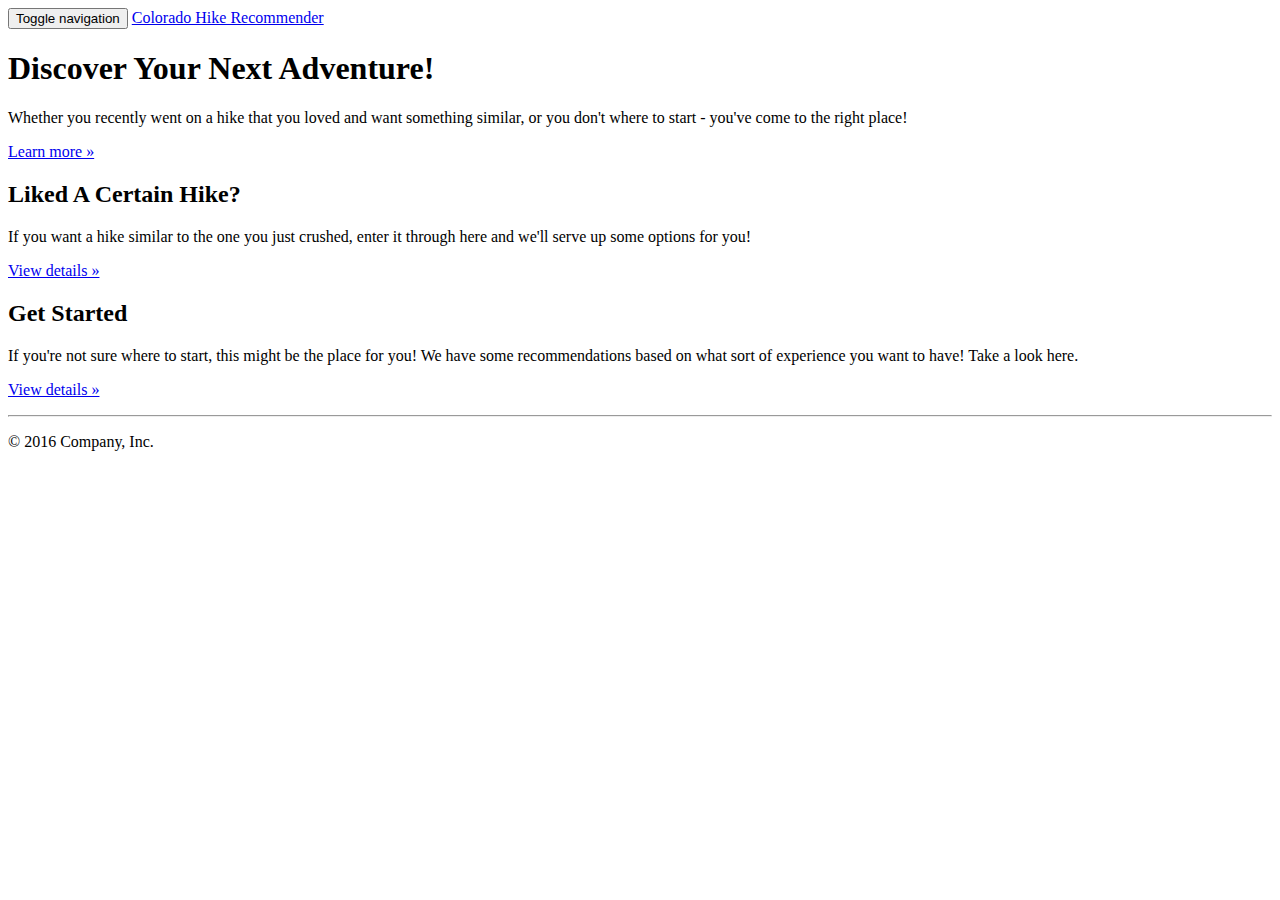
==== web_app/templates/index.html @ ac0b7e7d "flask app mods" ====
<!DOCTYPE html>
<html lang="en">
  <head>
    <meta charset="utf-8">
    <meta http-equiv="X-UA-Compatible" content="IE=edge">
    <meta name="viewport" content="width=device-width, initial-scale=1">
    <!-- The above 3 meta tags *must* come first in the head; any other head content must come *after* these tags -->
    <meta name="description" content="">
    <meta name="author" content="">
    <link rel="icon" href="../../favicon.ico">

    <title>Jumbotron Template for Bootstrap</title>

    <!-- Bootstrap core CSS -->
    <link href="../static/css/bootstrap.min.css" rel="stylesheet">

    <!-- IE10 viewport hack for Surface/desktop Windows 8 bug -->
    <link href="../static/css/ie10-viewport-bug-workaround.css" rel="stylesheet">

    <!-- Custom styles for this template -->
    <link href="../static/css/jumbotron.css" rel="stylesheet">

    <!-- Just for debugging purposes. Don't actually copy these 2 lines! -->
    <!--[if lt IE 9]><script src="../../assets/js/ie8-responsive-file-warning.js"></script><![endif]-->
    <script src="../static/js/ie-emulation-modes-warning.js"></script>

    <!-- HTML5 shim and Respond.js for IE8 support of HTML5 elements and media queries -->
    <!--[if lt IE 9]>
      <script src="https://oss.maxcdn.com/html5shiv/3.7.3/html5shiv.min.js"></script>
      <script src="https://oss.maxcdn.com/respond/1.4.2/respond.min.js"></script>
    <![endif]-->
  </head>

  <body>

    <nav class="navbar navbar-inverse navbar-fixed-top">
      <div class="container">
        <div class="navbar-header">
          <button type="button" class="navbar-toggle collapsed" data-toggle="collapse" data-target="#navbar" aria-expanded="false" aria-controls="navbar">
            <span class="sr-only">Toggle navigation</span>
            <span class="icon-bar"></span>
            <span class="icon-bar"></span>
            <span class="icon-bar"></span>
          </button>
          <a class="navbar-brand" href="#">Colorado Hike Recommender</a>
        </div>
        <!-- <div id="navbar" class="navbar-collapse collapse">
          <form class="navbar-form navbar-right">
            <div class="form-group">
              <input type="text" placeholder="Email" class="form-control">
            </div>
            <div class="form-group">
              <input type="password" placeholder="Password" class="form-control">
            </div>
            <button type="submit" class="btn btn-success">Sign in</button>
          </form> -->
        <!-- </div>/.navbar-collapse -->
      </div>
    </nav>

    <!-- Main jumbotron for a primary marketing message or call to action -->
    <div class="jumbotron">
      <div class="container">
        <h1>Discover Your Next Adventure!</h1>
        <p>Whether you recently went on a hike that you loved and want something similar, or you don't where to start - you've come to the right place! </p>
        <p><a class="btn btn-primary btn-lg" href="#" role="button">Learn more &raquo;</a></p>
      </div>
    </div>

    <div class="container">
      <!-- Example row of columns -->
      <div class="row">
        <div class="col-md-5"> <!-- This was col-md-4-->
          <h2>Liked A Certain Hike? </h2>
          <p>If you want a hike similar to the one you just crushed, enter it through here and we'll serve up some options for you! </p>
          <p><a class="btn btn-default" href="#" role="button">View details &raquo;</a></p>
        </div>
        <div class="col-md-5"> <!-- This was col-md-4-->
          <h2>Get Started</h2>
          <p>If you're not sure where to start, this might be the place for you! We have some recommendations based on what sort of experience you want to have! Take a look here. </p>
          <p><a class="btn btn-default" href="#" role="button">View details &raquo;</a></p>
       </div>
        <!-- <div class="col-md-4">
          <h2>Heading</h2>
          <p>Donec sed odio dui. Cras justo odio, dapibus ac facilisis in, egestas eget quam. Vestibulum id ligula porta felis euismod semper. Fusce dapibus, tellus ac cursus commodo, tortor mauris condimentum nibh, ut fermentum massa justo sit amet risus.</p>
          <p><a class="btn btn-default" href="#" role="button">View details &raquo;</a></p>
        </div> -->
      </div>

      <hr>

      <footer>
        <p>&copy; 2016 Company, Inc.</p>
      </footer>
    </div> <!-- /container -->


    <!-- Bootstrap core JavaScript
    ================================================== -->
    <!-- Placed at the end of the document so the pages load faster -->
    <script src="https://ajax.googleapis.com/ajax/libs/jquery/1.12.4/jquery.min.js"></script>
    <script>window.jQuery || document.write('<script src="../static/js/jquery.min.js"><\/script>')</script>
    <script src="../static/js/bootstrap.min.js"></script>
    <!-- IE10 viewport hack for Surface/desktop Windows 8 bug -->
    <script src="../static/js/ie10-viewport-bug-workaround.js"></script>
  </body>
</html>
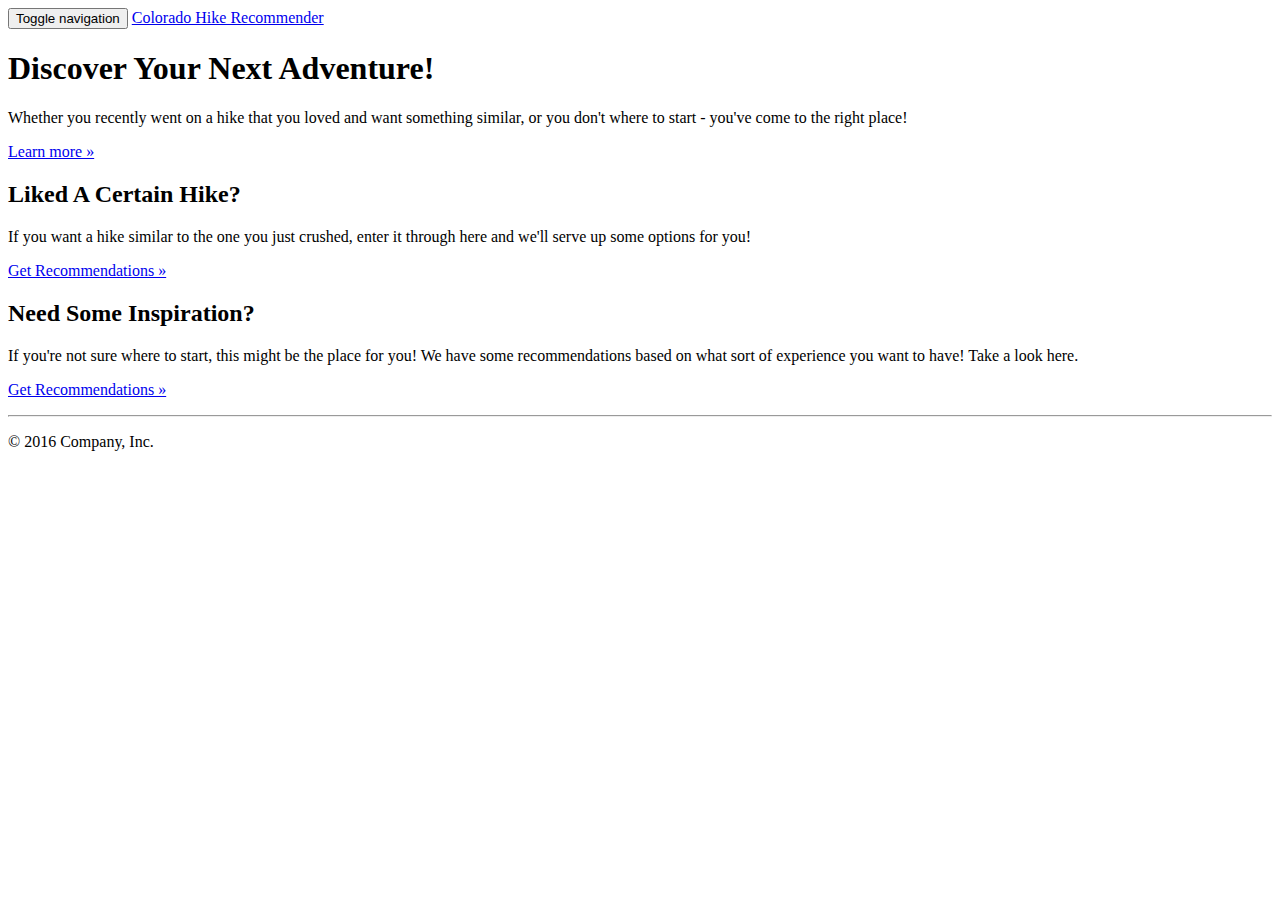
==== commit 43f4ca51: "flask work" ====
--- a/web_app/templates/index.html
+++ b/web_app/templates/index.html
@@ -9,7 +9,7 @@
     <meta name="author" content="">
     <link rel="icon" href="../../favicon.ico">
 
-    <title>Jumbotron Template for Bootstrap</title>
+    <title>Colorado Hike Recommender</title>
 
     <!-- Bootstrap core CSS -->
     <link href="../static/css/bootstrap.min.css" rel="stylesheet">
@@ -44,17 +44,6 @@
           </button>
           <a class="navbar-brand" href="#">Colorado Hike Recommender</a>
         </div>
-        <!-- <div id="navbar" class="navbar-collapse collapse">
-          <form class="navbar-form navbar-right">
-            <div class="form-group">
-              <input type="text" placeholder="Email" class="form-control">
-            </div>
-            <div class="form-group">
-              <input type="password" placeholder="Password" class="form-control">
-            </div>
-            <button type="submit" class="btn btn-success">Sign in</button>
-          </form> -->
-        <!-- </div>/.navbar-collapse -->
       </div>
     </nav>
 
@@ -70,15 +59,15 @@
     <div class="container">
       <!-- Example row of columns -->
       <div class="row">
-        <div class="col-md-5"> <!-- This was col-md-4-->
+        <div class="col-md-6"> <!-- This was col-md-4-->
           <h2>Liked A Certain Hike? </h2>
           <p>If you want a hike similar to the one you just crushed, enter it through here and we'll serve up some options for you! </p>
-          <p><a class="btn btn-default" href="#" role="button">View details &raquo;</a></p>
+          <p><a class="btn btn-default" href="#" role="button">Get Recommendations &raquo;</a></p>
         </div>
-        <div class="col-md-5"> <!-- This was col-md-4-->
-          <h2>Get Started</h2>
+        <div class="col-md-6"> <!-- This was col-md-4-->
+          <h2>Need Some Inspiration? </h2>
           <p>If you're not sure where to start, this might be the place for you! We have some recommendations based on what sort of experience you want to have! Take a look here. </p>
-          <p><a class="btn btn-default" href="#" role="button">View details &raquo;</a></p>
+          <p><a class="btn btn-default" href="#" role="button">Get Recommendations &raquo;</a></p>
        </div>
         <!-- <div class="col-md-4">
           <h2>Heading</h2>
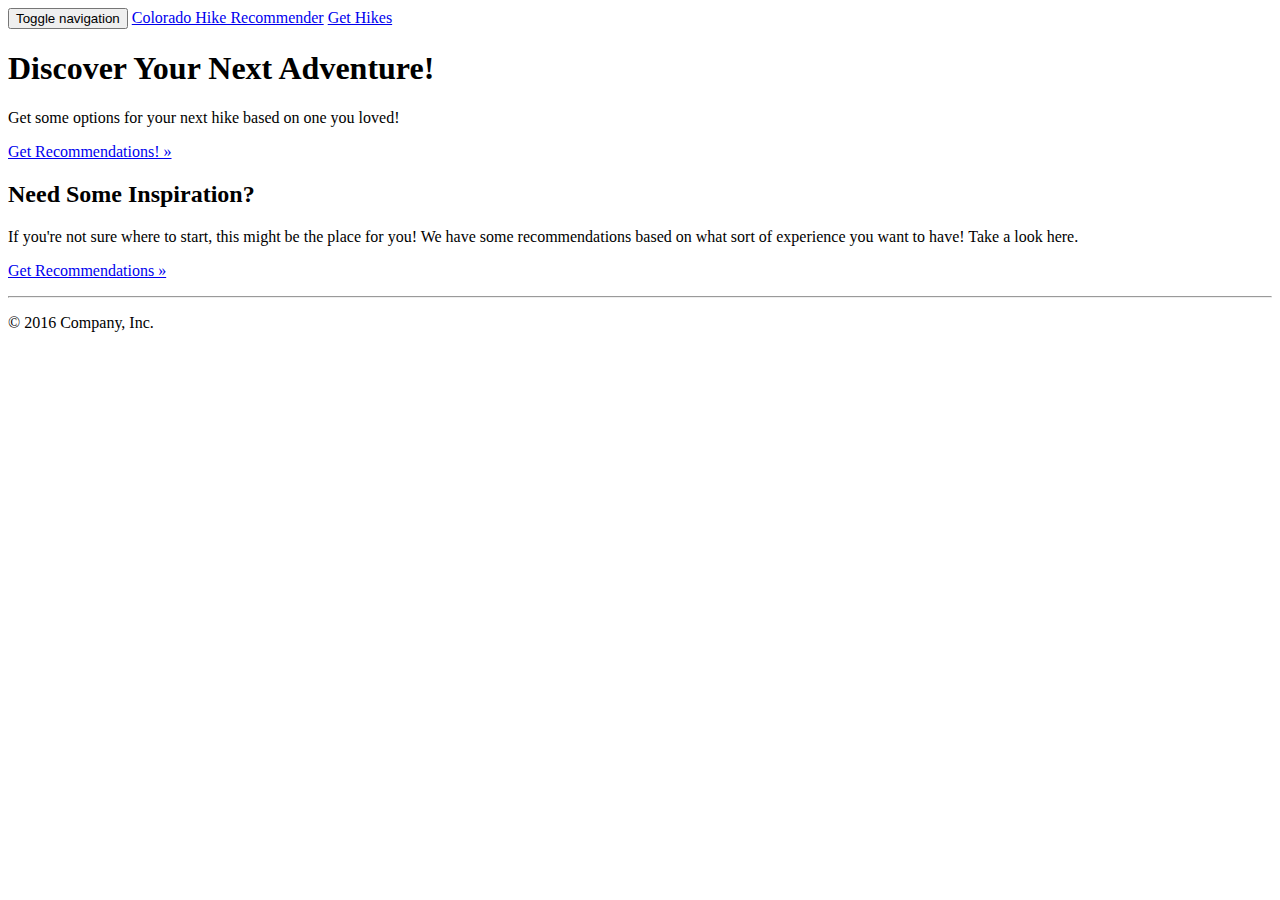
==== commit ac56fff5: "functioning recommender" ====
--- a/web_app/templates/index.html
+++ b/web_app/templates/index.html
@@ -42,7 +42,8 @@
             <span class="icon-bar"></span>
             <span class="icon-bar"></span>
           </button>
-          <a class="navbar-brand" href="#">Colorado Hike Recommender</a>
+          <a class="navbar-brand" href="/">Colorado Hike Recommender</a>
+          <a class="navbar-brand" href="/trail_recommendations">Get Hikes</a>
         </div>
       </div>
     </nav>
@@ -51,20 +52,21 @@
     <div class="jumbotron">
       <div class="container">
         <h1>Discover Your Next Adventure!</h1>
-        <p>Whether you recently went on a hike that you loved and want something similar, or you don't where to start - you've come to the right place! </p>
-        <p><a class="btn btn-primary btn-lg" href="#" role="button">Learn more &raquo;</a></p>
+        <!-- <p>Whether you recently went on a hike that you loved and want something similar, or you don't where to start - you've come to the right place! </p> -->
+        <p>Get some options for your next hike based on one you loved! </p>
+        <p><a class="btn btn-primary btn-lg" href="/trail_recommendations" role="button">Get Recommendations! &raquo;</a></p>
       </div>
     </div>
 
     <div class="container">
       <!-- Example row of columns -->
       <div class="row">
-        <div class="col-md-6"> <!-- This was col-md-4-->
+        <!-- <div class="col-md-6"> 
           <h2>Liked A Certain Hike? </h2>
           <p>If you want a hike similar to the one you just crushed, enter it through here and we'll serve up some options for you! </p>
-          <p><a class="btn btn-default" href="#" role="button">Get Recommendations &raquo;</a></p>
-        </div>
-        <div class="col-md-6"> <!-- This was col-md-4-->
+          <p><a class="btn btn-default" href="/trail_recommendations" role="button">Get Recommendations &raquo;</a></p>
+        </div> -->
+        <div class="col-md-6"> 
           <h2>Need Some Inspiration? </h2>
           <p>If you're not sure where to start, this might be the place for you! We have some recommendations based on what sort of experience you want to have! Take a look here. </p>
           <p><a class="btn btn-default" href="#" role="button">Get Recommendations &raquo;</a></p>
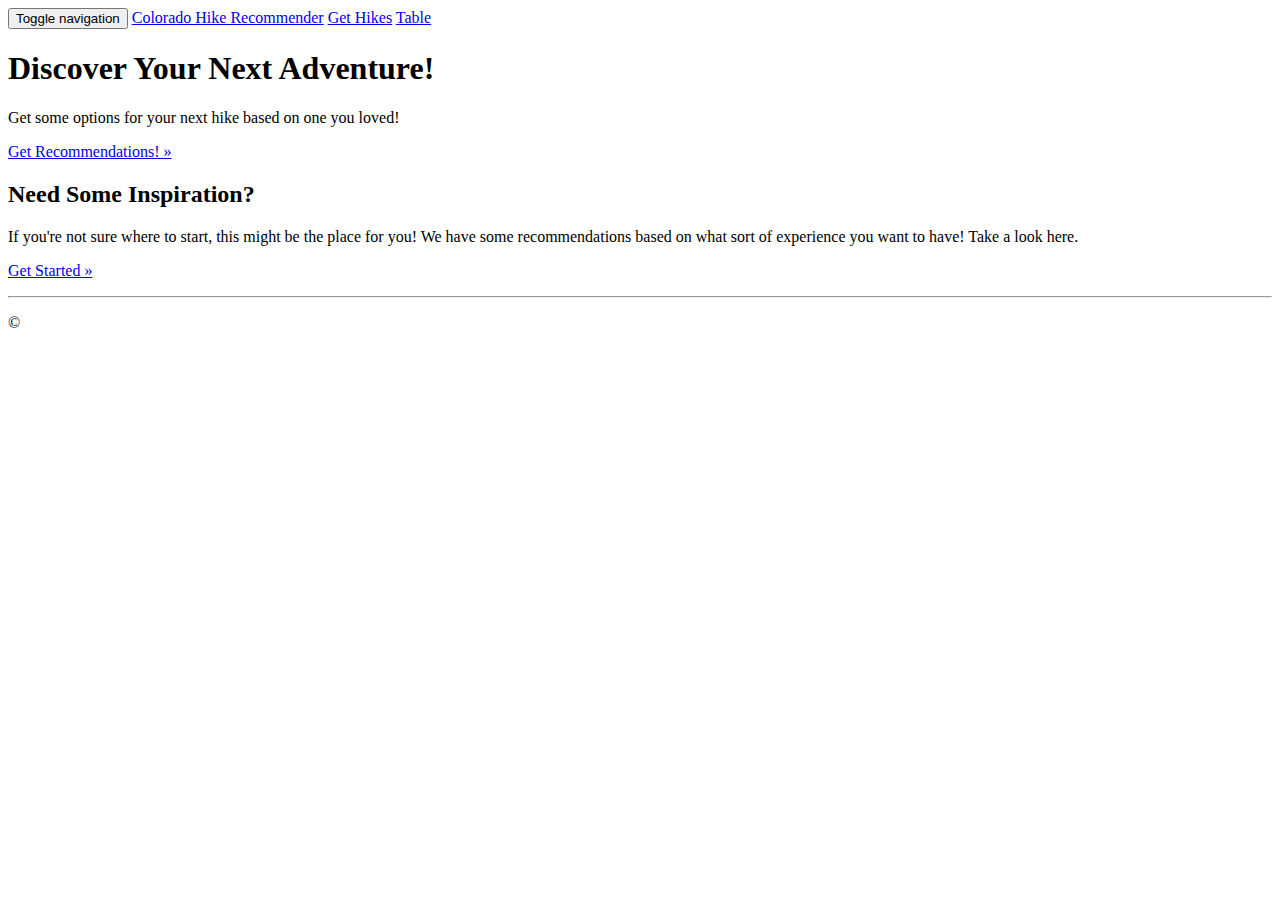
==== commit 00b635fc: "starting table work" ====
--- a/web_app/templates/index.html
+++ b/web_app/templates/index.html
@@ -44,6 +44,7 @@
           </button>
           <a class="navbar-brand" href="/">Colorado Hike Recommender</a>
           <a class="navbar-brand" href="/trail_recommendations">Get Hikes</a>
+          <a class="navbar-brand" href="/table">Table</a>
         </div>
       </div>
     </nav>
@@ -69,7 +70,7 @@
         <div class="col-md-6"> 
           <h2>Need Some Inspiration? </h2>
           <p>If you're not sure where to start, this might be the place for you! We have some recommendations based on what sort of experience you want to have! Take a look here. </p>
-          <p><a class="btn btn-default" href="#" role="button">Get Recommendations &raquo;</a></p>
+          <p><a class="btn btn-default" href="#" role="button">Get Started &raquo;</a></p>
        </div>
         <!-- <div class="col-md-4">
           <h2>Heading</h2>
@@ -81,7 +82,7 @@
       <hr>
 
       <footer>
-        <p>&copy; 2016 Company, Inc.</p>
+        <p>&copy;</p>
       </footer>
     </div> <!-- /container -->
 
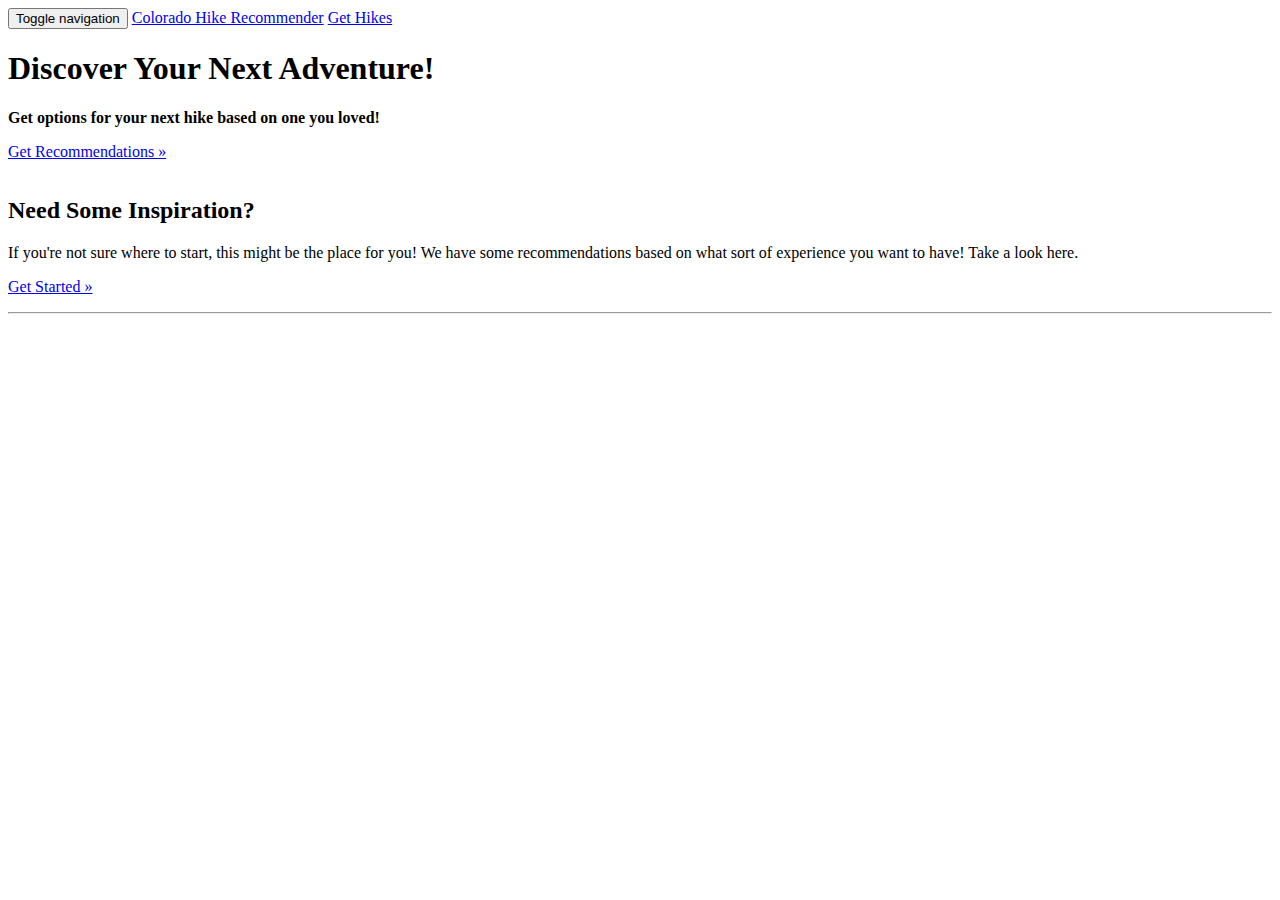
==== commit 604dbf34: "cover images" ====
--- a/web_app/templates/index.html
+++ b/web_app/templates/index.html
@@ -29,6 +29,19 @@
       <script src="https://oss.maxcdn.com/html5shiv/3.7.3/html5shiv.min.js"></script>
       <script src="https://oss.maxcdn.com/respond/1.4.2/respond.min.js"></script>
     <![endif]-->
+    <style>
+      .jumbotron {
+        background-image: url("../static/mayflowersummer.jpg");
+        background-size: cover;
+        background-position-x: center;
+        background-position-y: 20%;
+        position: relative;
+        overflow: hidden;
+        width: 100%;
+      }
+
+    </style>
+
   </head>
 
   <body>
@@ -44,7 +57,6 @@
           </button>
           <a class="navbar-brand" href="/">Colorado Hike Recommender</a>
           <a class="navbar-brand" href="/trail_recommendations">Get Hikes</a>
-          <a class="navbar-brand" href="/table">Table</a>
         </div>
       </div>
     </nav>
@@ -54,8 +66,8 @@
       <div class="container">
         <h1>Discover Your Next Adventure!</h1>
         <!-- <p>Whether you recently went on a hike that you loved and want something similar, or you don't where to start - you've come to the right place! </p> -->
-        <p>Get some options for your next hike based on one you loved! </p>
-        <p><a class="btn btn-primary btn-lg" href="/trail_recommendations" role="button">Get Recommendations! &raquo;</a></p>
+        <p><b>Get options for your next hike based on one you loved! </b></p>
+        <p><a class="btn btn-primary btn-lg" href="/trail_recommendations" role="button">Get Recommendations &raquo;</a></p>
       </div>
     </div>
 
@@ -82,7 +94,7 @@
       <hr>
 
       <footer>
-        <p>&copy;</p>
+        <p></p>
       </footer>
     </div> <!-- /container -->
 
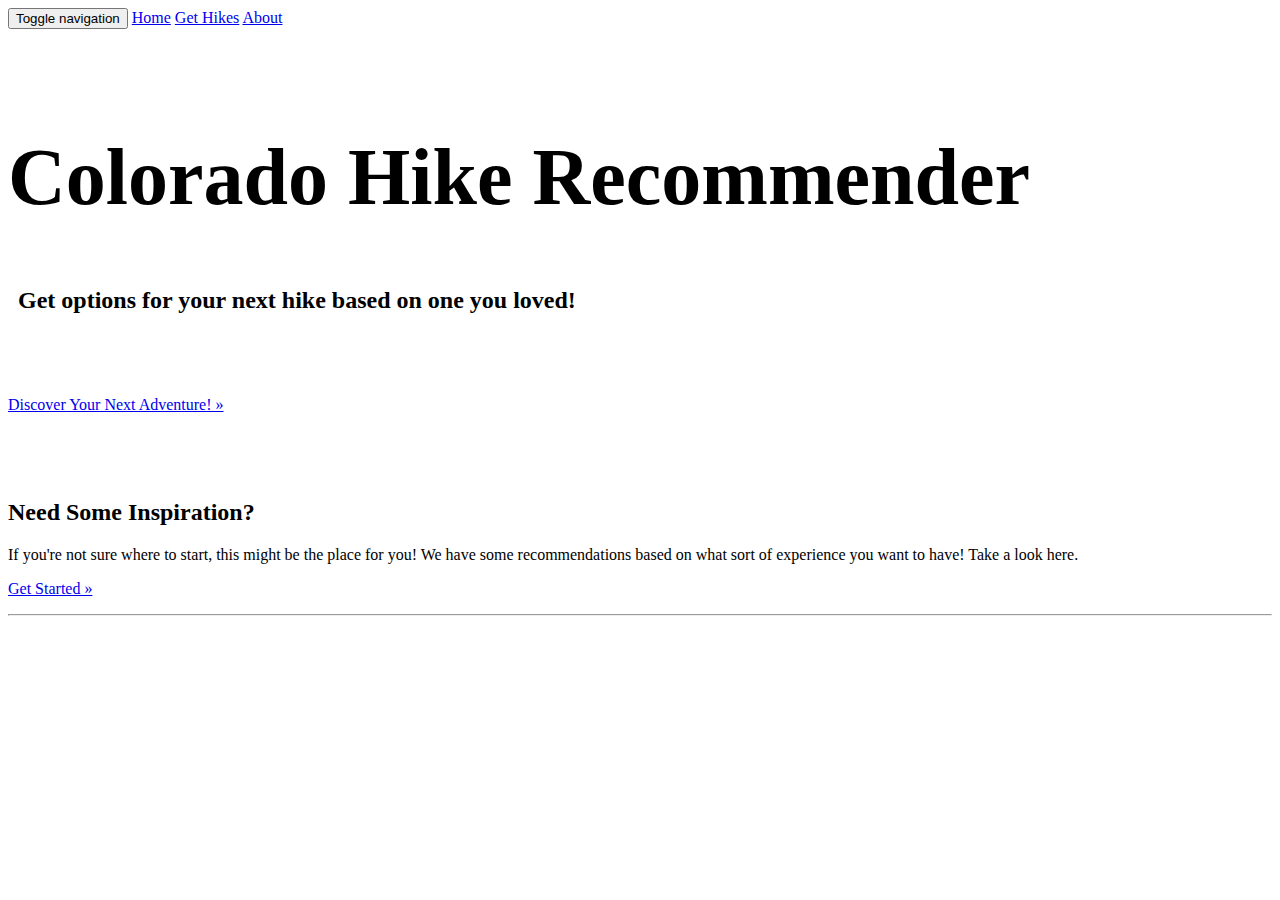
==== commit 4062f93b: "formatting" ====
--- a/web_app/templates/index.html
+++ b/web_app/templates/index.html
@@ -34,10 +34,20 @@
         background-image: url("../static/mayflowersummer.jpg");
         background-size: cover;
         background-position-x: center;
-        background-position-y: 20%;
+        background-position-y: 50%;
         position: relative;
         overflow: hidden;
         width: 100%;
+      }
+      .vertical-center {
+        min-height: 50%;  /* Fallback for browsers do NOT support vh unit */
+        min-height: 50vh; /* These two lines are counted as one :-)       */
+
+        display: flex;
+        align-items: center;
+      }
+      .jumbotron h1{
+        font-size: 5em;
       }
 
     </style>
@@ -55,19 +65,22 @@
             <span class="icon-bar"></span>
             <span class="icon-bar"></span>
           </button>
-          <a class="navbar-brand" href="/">Colorado Hike Recommender</a>
+          <a class="navbar-brand" href="/">Home</a>
           <a class="navbar-brand" href="/trail_recommendations">Get Hikes</a>
+          <a class="navbar-brand" href="/about">About</a>
         </div>
       </div>
     </nav>
 
     <!-- Main jumbotron for a primary marketing message or call to action -->
-    <div class="jumbotron">
+    <div class="jumbotron vertical-center text-center">
       <div class="container">
-        <h1>Discover Your Next Adventure!</h1>
-        <!-- <p>Whether you recently went on a hike that you loved and want something similar, or you don't where to start - you've come to the right place! </p> -->
-        <p><b>Get options for your next hike based on one you loved! </b></p>
-        <p><a class="btn btn-primary btn-lg" href="/trail_recommendations" role="button">Get Recommendations &raquo;</a></p>
+        <h1>Colorado Hike Recommender</h1>
+        <!-- <h2 style="background-color:#ffffffcb; padding:10px; ">Discover Your Next Adventure</h2> -->
+        <h2 style="background-color:#ffffffcb; padding:10px; ">Get options for your next hike based on one you loved!</h2>
+        <!-- <p style="color: #ffffff"><b>Get options for your next hike based on one you loved! </b></p> -->
+        <br></br>
+        <p><a class="btn btn-primary btn-lg" href="/trail_recommendations" role="button">Discover Your Next Adventure! &raquo;</a></p>
       </div>
     </div>
 
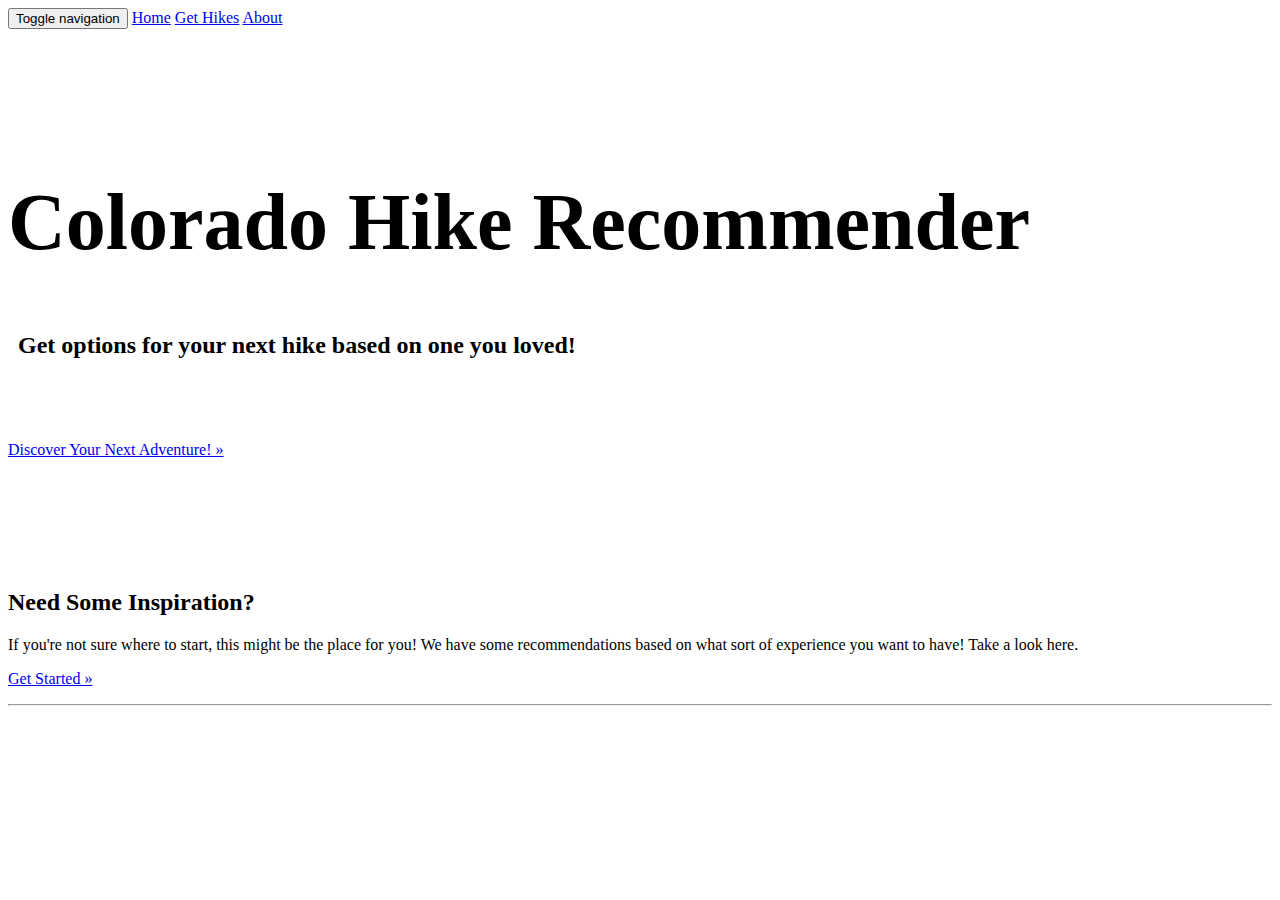
==== commit 65017e35: "testing similarity measures" ====
--- a/web_app/templates/index.html
+++ b/web_app/templates/index.html
@@ -40,8 +40,8 @@
         width: 100%;
       }
       .vertical-center {
-        min-height: 50%;  /* Fallback for browsers do NOT support vh unit */
-        min-height: 50vh; /* These two lines are counted as one :-)       */
+        min-height: 60%;  /* Fallback for browsers do NOT support vh unit */
+        min-height: 60vh; /* These two lines are counted as one :-)       */
 
         display: flex;
         align-items: center;
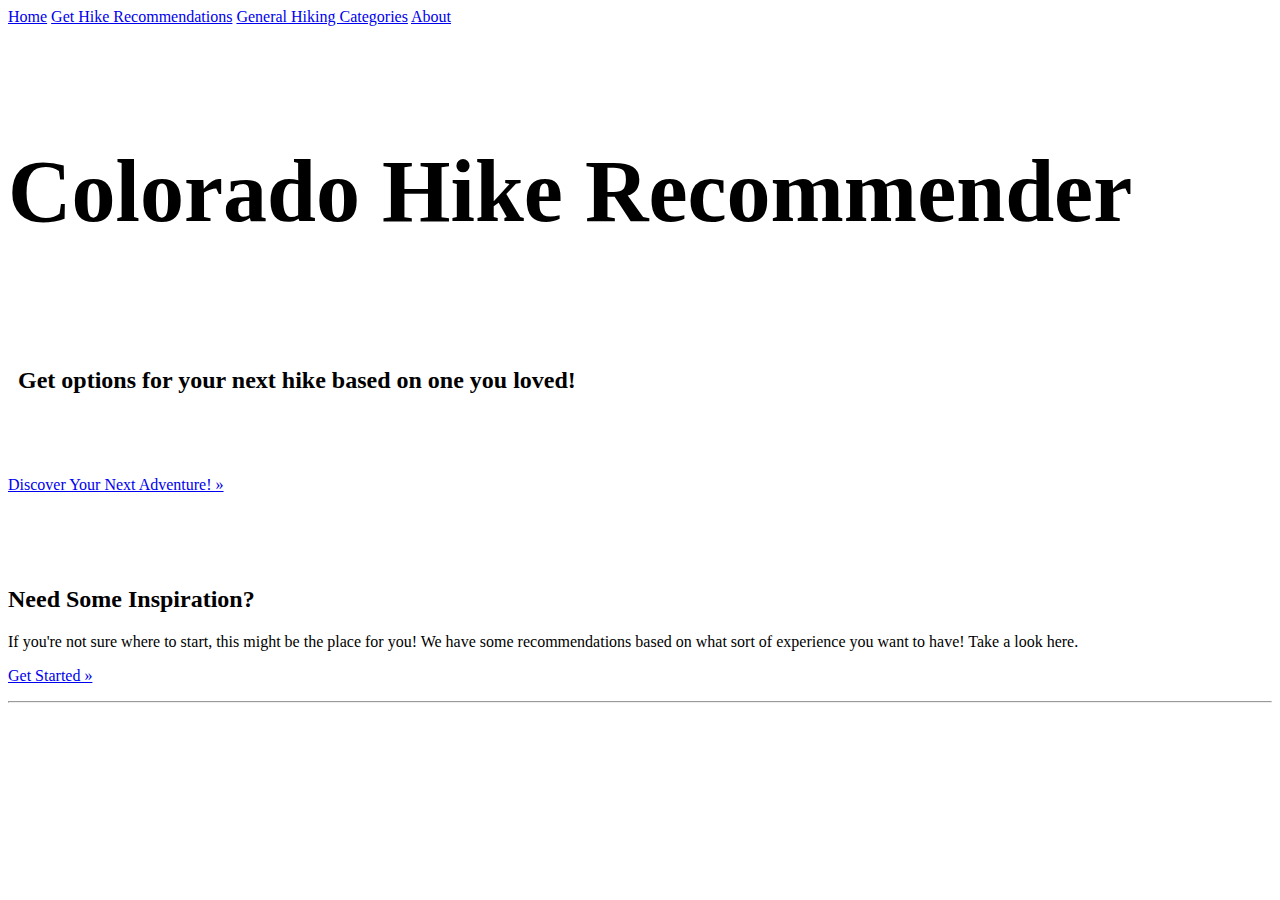
==== commit 3b4fdc5e: "formatting" ====
--- a/web_app/templates/index.html
+++ b/web_app/templates/index.html
@@ -47,7 +47,7 @@
         align-items: center;
       }
       .jumbotron h1{
-        font-size: 5em;
+        font-size: 5.5em;
       }
 
     </style>
@@ -59,14 +59,16 @@
     <nav class="navbar navbar-inverse navbar-fixed-top">
       <div class="container">
         <div class="navbar-header">
-          <button type="button" class="navbar-toggle collapsed" data-toggle="collapse" data-target="#navbar" aria-expanded="false" aria-controls="navbar">
+          <!-- <button type="button" class="navbar-toggle collapsed" data-toggle="collapse" data-target="#navbar" aria-expanded="false" aria-controls="navbar">
             <span class="sr-only">Toggle navigation</span>
-            <span class="icon-bar"></span>
-            <span class="icon-bar"></span>
-            <span class="icon-bar"></span>
-          </button>
+            <span class="icon-bar" href="/">Home</span>
+            <span class="icon-bar" href="/trail_recommendations">Get Hike Recommendations</span>
+            <span class="icon-bar" href="/get_started">General Hiking Categories</span>
+            <span class="icon-bar" href="/about">About</span>
+          </button> -->
           <a class="navbar-brand" href="/">Home</a>
-          <a class="navbar-brand" href="/trail_recommendations">Get Hikes</a>
+          <a class="navbar-brand" href="/trail_recommendations">Get Hike Recommendations</a>
+          <a class="navbar-brand" href="/get_started">General Hiking Categories</a>
           <a class="navbar-brand" href="/about">About</a>
         </div>
       </div>
@@ -76,6 +78,7 @@
     <div class="jumbotron vertical-center text-center">
       <div class="container">
         <h1>Colorado Hike Recommender</h1>
+        <br></br>
         <!-- <h2 style="background-color:#ffffffcb; padding:10px; ">Discover Your Next Adventure</h2> -->
         <h2 style="background-color:#ffffffcb; padding:10px; ">Get options for your next hike based on one you loved!</h2>
         <!-- <p style="color: #ffffff"><b>Get options for your next hike based on one you loved! </b></p> -->
@@ -87,21 +90,11 @@
     <div class="container">
       <!-- Example row of columns -->
       <div class="row">
-        <!-- <div class="col-md-6"> 
-          <h2>Liked A Certain Hike? </h2>
-          <p>If you want a hike similar to the one you just crushed, enter it through here and we'll serve up some options for you! </p>
-          <p><a class="btn btn-default" href="/trail_recommendations" role="button">Get Recommendations &raquo;</a></p>
-        </div> -->
         <div class="col-md-6"> 
           <h2>Need Some Inspiration? </h2>
           <p>If you're not sure where to start, this might be the place for you! We have some recommendations based on what sort of experience you want to have! Take a look here. </p>
-          <p><a class="btn btn-default" href="#" role="button">Get Started &raquo;</a></p>
+          <p><a class="btn btn-default" href="/get_started" role="button">Get Started &raquo;</a></p>
        </div>
-        <!-- <div class="col-md-4">
-          <h2>Heading</h2>
-          <p>Donec sed odio dui. Cras justo odio, dapibus ac facilisis in, egestas eget quam. Vestibulum id ligula porta felis euismod semper. Fusce dapibus, tellus ac cursus commodo, tortor mauris condimentum nibh, ut fermentum massa justo sit amet risus.</p>
-          <p><a class="btn btn-default" href="#" role="button">View details &raquo;</a></p>
-        </div> -->
       </div>
 
       <hr>
